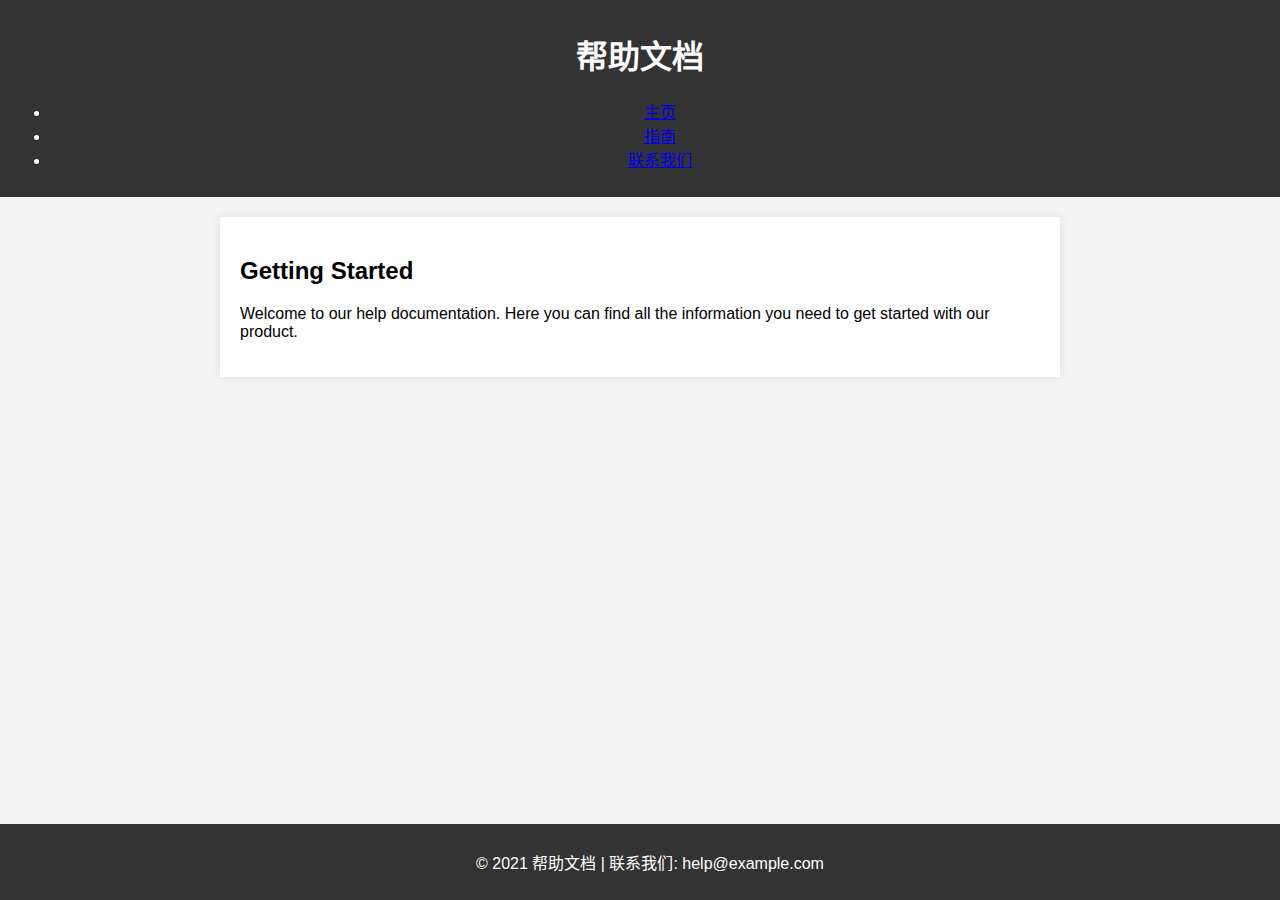
==== index.html @ c834d6c8 "Add files via upload" ====
<!DOCTYPE html>
<html lang="zh-CN">
<head>
  <meta charset="UTF-8">
  <meta name="viewport" content="width=device-width, initial-scale=1.0">
  <title>帮助文档</title>
  <link rel="stylesheet" href="styles.css">
</head>
<body>
  <header>
    <h1>帮助文档</h1>
    <nav>
      <ul>
        <li><a href="home.html">主页</a></li>
        <li><a href="guide.html">指南</a></li>
        <li><a href="contact.html">联系我们</a></li>
      </ul>
    </nav>
  </header>

  <main>
    <h2>Getting Started</h2>
    <p>Welcome to our help documentation. Here you can find all the information you need to get started with our product.</p>
    <!-- more content here -->
  </main>

  <footer>
    <p>&copy; 2021 帮助文档 | 联系我们: help@example.com</p>
  </footer>
  
  <script src="scripts.js"></script>
</body>
</html>
---- styles.css ----
/* styles.css */

/* 设置页面整体样式 */
body {
    font-family: Arial, sans-serif;
    background-color: #f4f4f4;
    margin: 0;
    padding: 0;
  }
  
  /* 设置页头样式 */
  header {
    background-color: #333;
    color: white;
    padding: 10px;
    text-align: center;
  }
  
  /* 设置主要内容样式 */
  main {
    max-width: 800px;
    margin: 20px auto;
    padding: 20px;
    background-color: #fff;
    box-shadow: 0 0 10px rgba(0, 0, 0, 0.1);
  }
  
  /* 设置页脚样式 */
  footer {
    text-align: center;
    padding: 10px;
    position: fixed;
    bottom: 0;
    width: 100%;
    background-color: #333;
    color: white;
  }
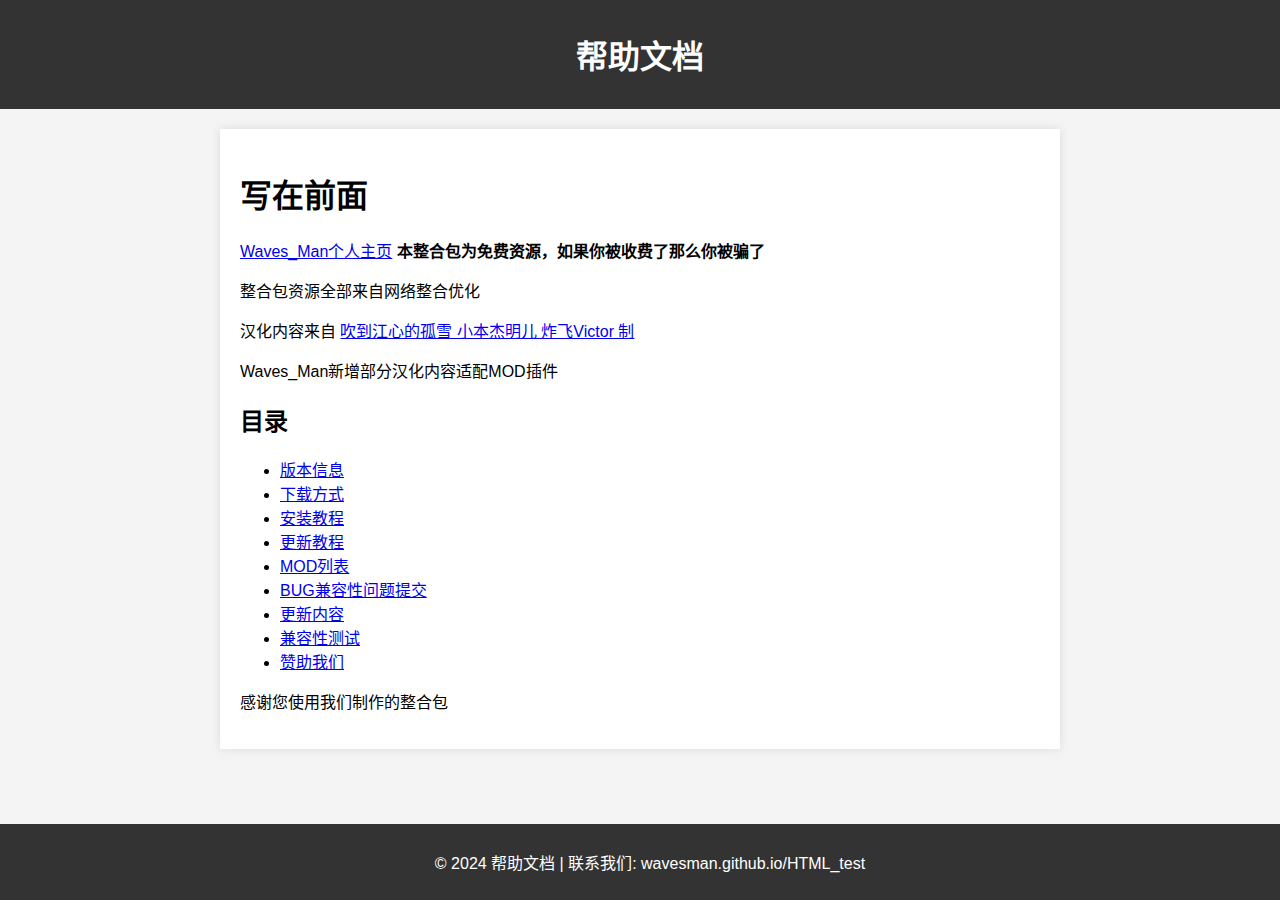
==== commit 30ebd085: "Add files via upload" ====
--- a/index.html
+++ b/index.html
@@ -9,24 +9,37 @@
 <body>
   <header>
     <h1>帮助文档</h1>
-    <nav>
-      <ul>
-        <li><a href="home.html">主页</a></li>
-        <li><a href="guide.html">指南</a></li>
-        <li><a href="contact.html">联系我们</a></li>
-      </ul>
-    </nav>
   </header>
 
+<head>
+    <meta charset="UTF-8">
+    <meta name="viewport" content="width=device-width, initial-scale=1.0">
+    <title>Waves_Man个人主页</title>
+</head>
+<body>
   <main>
-    <h2>Getting Started</h2>
-    <p>Welcome to our help documentation. Here you can find all the information you need to get started with our product.</p>
-    <!-- more content here -->
+    <h1>写在前面</h1>
+    <p><a href="https://space.bilibili.com/478191001">Waves_Man个人主页</a> <strong>本整合包为免费资源，如果你被收费了那么你被骗了</strong></p>
+    <p>整合包资源全部来自网络整合优化</p>
+    <p>汉化内容来自 <a href="https://www.guxue.online">吹到江心的孤雪 小本杰明儿 炸飞Victor 制</a></p>
+    <p>Waves_Man新增部分汉化内容适配MOD插件</p>
+    <h2>目录</h2>
+    <ul>
+        <li><a href="https://github.com/WavesMan/Lethal_Company-Integration-package/wiki/Page-2#%E7%89%88%E6%9C%AC%E4%BF%A1%E6%81%AF">版本信息</a></li>
+        <li><a href="https://github.com/WavesMan/Lethal_Company-Integration-package/wiki/Page-2#%E4%B8%8B%E8%BD%BD%E6%96%B9%E5%BC%8F">下载方式</a></li>
+        <li><a href="https://github.com/WavesMan/Lethal_Company-Integration-package/wiki/Page-3#%E5%AE%89%E8%A3%85%E6%95%99%E7%A8%8B">安装教程</a></li>
+        <li><a href="https://github.com/WavesMan/Lethal_Company-Integration-package/wiki/Page-4#%E6%9B%B4%E6%96%B0%E6%95%99%E7%A8%8B">更新教程</a></li>
+        <li><a href="https://github.com/WavesMan/Lethal_Company-Integration-package/wiki/Page-5#mod%E5%88%97%E8%A1%A8">MOD列表</a></li>
+        <li><a href="https://github.com/WavesMan/Lethal_Company-Integration-package/wiki/Page-6#bug%E5%85%BC%E5%AE%B9%E6%80%A7%E9%97%AE%E9%A2%98%E6%8F%90%E4%BA%A4">BUG兼容性问题提交</a></li>
+        <li><a href="https://github.com/WavesMan/Lethal_Company-Integration-package/wiki/Page-6#%E6%9B%B4%E6%96%B0%E5%86%85%E5%AE%B9">更新内容</a></li>
+        <li><a href="https://github.com/WavesMan/Lethal_Company-Integration-package/wiki/Page-7#%E5%85%BC%E5%AE%B9%E6%80%A7%E6%B5%8B%E8%AF%95">兼容性测试</a></li>
+        <li><a href="https://github.com/WavesMan/Lethal_Company-Integration-package/wiki/Page-7#%E8%B5%9E%E5%8A%A9">赞助我们</a></li>
+    </ul>
+    <p>感谢您使用我们制作的整合包</p>
   </main>
-
-  <footer>
-    <p>&copy; 2021 帮助文档 | 联系我们: help@example.com</p>
-  </footer>
+    <footer>
+      <p>&copy; 2024 帮助文档 | 联系我们: wavesman.github.io/HTML_test</p>
+    </footer>
   
   <script src="scripts.js"></script>
 </body>
